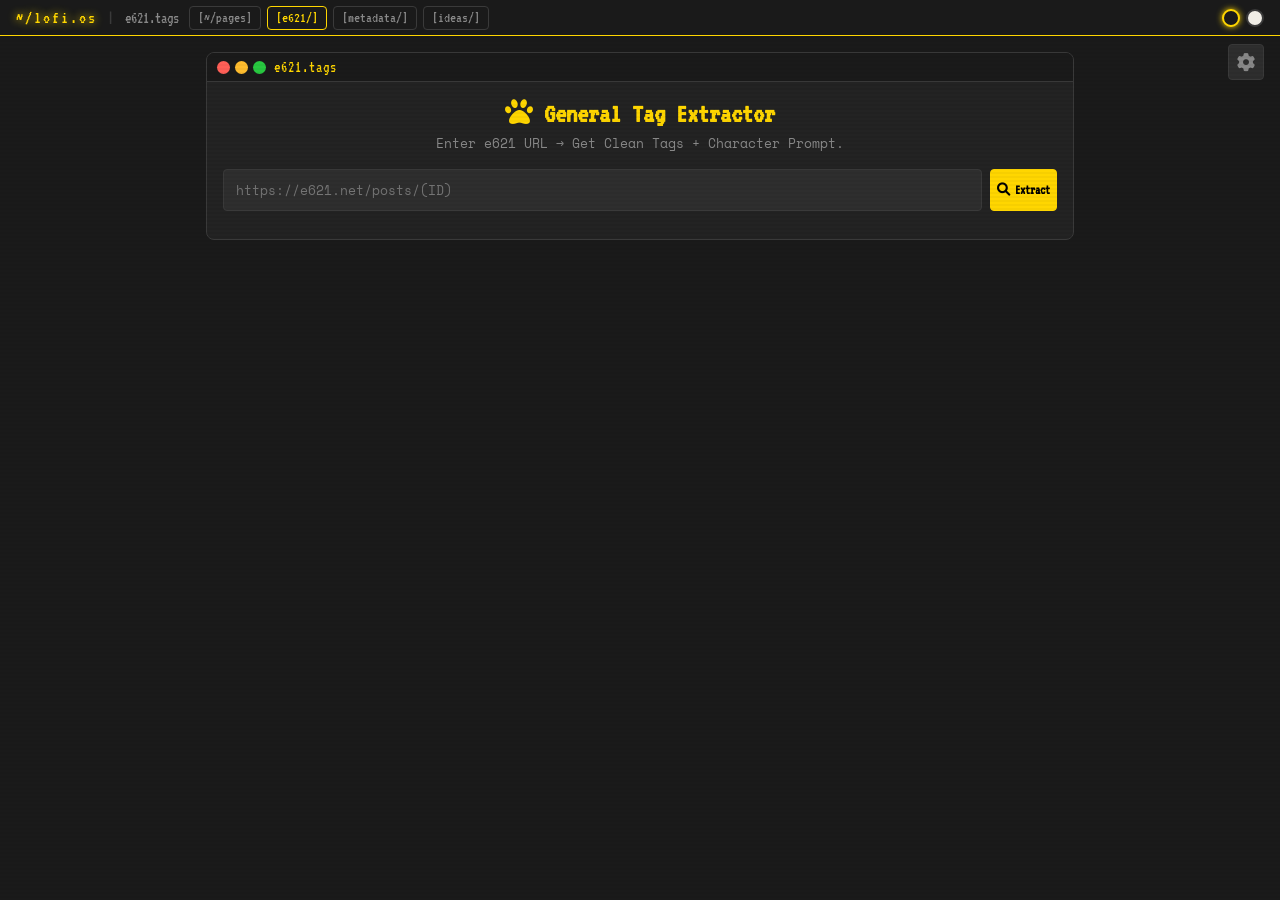
==== pages/e621-main/index.html @ ba181f00 "Add files via upload" ====
<!DOCTYPE html>
<html lang="en">
<head>
    <meta charset="UTF-8">
    <meta name="viewport" content="width=device-width, initial-scale=1.0">
    <title>e621 Tag Extractor — lofi.os</title>
    <meta property="og:title" content="e621 Tag Extractor — lofi.os">
    <meta property="og:description" content="Enter an e621 post URL and get clean tags + character prompt for Stable Diffusion.">
    <meta property="og:image" content="https://vadigr123.github.io/pages/Metadata/assets/good.png">
    <meta property="og:url" content="https://vadigr123.github.io/pages/e621/">
    <meta property="og:type" content="website">
    <meta name="theme-color" content="#FFD600">
    <link href="https://cdnjs.cloudflare.com/ajax/libs/font-awesome/6.0.0/css/all.min.css" rel="stylesheet">
    <link rel="preconnect" href="https://fonts.googleapis.com">
    <link href="https://fonts.googleapis.com/css2?family=VT323&family=Space+Mono:wght@400;700&family=Syne:wght@700;800&display=swap" rel="stylesheet">
    <link rel="stylesheet" href="../../css/os-shared.css">
    <link rel="stylesheet" href="../../css/e621-page.css">
</head>
<body class="lofi-os-page">
<div class="os-taskbar">
  <a class="os-taskbar-logo" href="https://vadigr123.github.io/">~/lofi.os</a>
  <span class="os-taskbar-sep">|</span>
  <span class="os-taskbar-title">e621.tags</span>
  <nav class="os-taskbar-nav" aria-label="Site pages">
    <a class="os-nav-link" href="https://vadigr123.github.io/">[~/pages]</a>
    <a class="os-nav-link active" href="https://vadigr123.github.io/pages/e621/">[e621/]</a>
    <a class="os-nav-link" href="https://vadigr123.github.io/pages/Metadata/">[metadata/]</a>
    <a class="os-nav-link" href="https://vadigr123.github.io/pages/ideas-board/">[ideas/]</a>
  </nav>
  <span class="os-taskbar-spacer"></span>
  <div class="os-theme-btns">
    <div class="os-theme-btn dark active" title="dark" onclick="OsTheme.set('dark',this)"></div>
    <div class="os-theme-btn white" title="light" onclick="OsTheme.set('white',this)"></div>
  </div>
</div>
<script defer src="../../js/os-theme.js"></script>
<div class="e621-page">
<button type="button" onclick="openSettings()" class="e621-settings-btn os-btn" title="Filter Settings"><i class="fas fa-cog"></i></button>
<div class="window" id="extractor-win">
  <div class="win-titlebar">
    <div class="win-controls">
      <span class="win-btn close"></span>
      <span class="win-btn minimize"></span>
      <span class="win-btn expand"></span>
    </div>
    <span class="win-title">e621.tags</span>
  </div>
  <div class="win-body">
    <div class="e621-intro">
      <h1><i class="fas fa-paw"></i> General Tag Extractor</h1>
      <p>Enter e621 URL → Get Clean Tags + Character Prompt.</p>
    </div>
    <div class="e621-input-row">
      <div class="e621-input-wrap">
        <input type="text" id="urlInput" placeholder="https://e621.net/posts/(ID)">
      </div>
      <button type="button" onclick="fetchTags()" class="os-btn os-btn-primary"><i class="fas fa-search"></i> Extract</button>
    </div>
    <div id="errorMessage" class="e621-error"><i class="fas fa-exclamation-circle"></i> <span id="errorText">An error occurred.</span></div>
    <div id="loadingSpinner" class="e621-loading"><i class="fas fa-circle-notch fa-spin"></i></div>
  </div>
</div>

<div id="resultsArea" class="e621-results">
<div class="window" id="results-win">
  <div class="win-titlebar">
    <div class="win-controls">
      <span class="win-btn close"></span>
      <span class="win-btn minimize"></span>
      <span class="win-btn expand"></span>
    </div>
    <span class="win-title">results.tags</span>
  </div>
  <div class="win-body">
    <div class="e621-results-grid">
      <div>
        <div class="e621-preview-box">
          <img id="postImage" src="" alt="Post Preview" class="hidden">
          <div id="imagePlaceholder" class="e621-preview-placeholder">Image Preview</div>
        </div>
        <div class="e621-post-id">Post ID: <span id="postIdDisplay">---</span></div>
        <div id="characterInfoCard" class="e621-char-card">
          <h3>Selected Character</h3>
          <div id="charImagePreview" class="e621-char-preview"></div>
          <p id="charNameDisplay" class="e621-char-name">---</p>
          <button type="button" id="charRefButton" onclick="openCharacterReference()" class="os-btn os-btn-primary hidden"><i class="fas fa-book"></i> Reference</button>
        </div>
      </div>
      <div>
        <div class="e621-tag-count">Total clean tags: <strong id="tagCount">0</strong></div>
        <div class="e621-preset-box">
          <div class="e621-preset-head">
            <label>Character Preset (<span id="modeIndicator" class="mode">Solo</span>)</label>
            <button type="button" onclick="openCharManager()" class="e621-manage-link"><i class="fas fa-users-cog"></i> Manage</button>
          </div>
          <select id="characterSelect" onchange="updateCharacterDisplay()"></select>
          <p id="duoMessage" class="e621-duo-msg"><i class="fas fa-info-circle"></i> Duo mode active.</p>
        </div>
        <div class="e621-actions">
          <button type="button" onclick="copyAllTags()" class="os-btn os-btn-primary"><i class="fas fa-copy"></i> Copy Full Prompt</button>
          <button type="button" onclick="deleteSelectedTags()" id="deleteSelectedBtn" class="os-btn os-btn-danger hidden"><i class="fas fa-trash"></i> Delete Selected</button>
          <button type="button" onclick="clearResults()" class="os-btn"><i class="fas fa-trash"></i></button>
        </div>
        <div id="tagsContainer" class="e621-tags-box"></div>
        <p class="e621-tags-hint">Click a tag to copy.</p>
      </div>
    </div>
  </div>
</div>
<p class="e621-footer-note">Powered by the public e621 API.</p>
</div>

</div>

<div id="settingsModal" class="e621-modal-backdrop">
  <div class="e621-modal">
    <div class="e621-modal-head"><h2><i class="fas fa-cog"></i> Filter Settings</h2><button type="button" class="e621-modal-close" onclick="closeSettings()">&times;</button></div>
    <div class="e621-modal-body">
      <label>Tag Categories</label>
      <div class="e621-check-row"><input type="checkbox" id="catGeneral" checked> General</div>
      <div class="e621-check-row"><input type="checkbox" id="catArtists" checked> Artists</div>
      <div class="e621-check-row"><input type="checkbox" id="catSpecies" checked> Species</div>
      <div class="e621-check-row"><input type="checkbox" id="catMeta" checked> Meta</div>
      <label>Blacklist (comma-separated)</label>
      <textarea id="blacklistInput" rows="6"></textarea>
      <button type="button" onclick="resetDefaultBlacklist()" class="e621-manage-link">Reset blacklist</button>
      <label>.mikus import/export</label>
      <div style="display:flex;gap:8px;flex-wrap:wrap;align-items:center">
        <div id="mikusDropzone" class="e621-dropzone"><div id="mikusDropText">Drop .mikus</div><div id="mikusFileName"></div></div>
        <input type="file" id="importMikusFile" accept=".mikus,.zip" class="hidden" />
        <button type="button" onclick="handleImportMikus()" class="os-btn">Import</button>
        <button type="button" onclick="exportMikus()" class="os-btn os-btn-primary">Export</button>
      </div>
    </div>
    <div class="e621-modal-foot">
      <button type="button" onclick="closeSettings()" class="os-btn">Cancel</button>
      <button type="button" onclick="saveSettings()" class="os-btn os-btn-primary">Save</button>
    </div>
  </div>
</div>

<div id="charModal" class="e621-modal-backdrop">
  <div class="e621-modal wide">
    <div class="e621-modal-head"><h2><i class="fas fa-users"></i> Characters</h2><button type="button" class="e621-modal-close" onclick="closeCharManager()">&times;</button></div>
    <div class="e621-modal-body">
      <div id="charFormContainer" class="e621-char-form">
        <h3 id="formTitle">Add Character</h3>
        <div class="e621-form-grid"><div class="grow e621-form-field"><label>Name</label><input type="text" id="newCharName"></div>
        <div class="narrow e621-form-field"><label>Type</label><select id="newCharType"><option value="solo">Solo</option><option value="duo">Duo</option></select></div></div>
        <div class="e621-form-field"><label>Reference URL</label><input type="url" id="newCharUrl"></div>
        <div class="e621-form-field"><label>Image URL</label><input type="text" id="newCharImgUrl"></div>
        <div id="newCharDropzone" class="e621-dropzone"><div id="newCharDropText">Drop image</div><div id="newCharFileName"></div></div>
        <input type="file" id="newCharFile" accept="image/*" class="hidden" />
        <div id="formImgPreview" class="e621-img-preview"><img src="" alt="Preview"></div>
        <div class="e621-form-field"><label>Prompt</label><textarea id="newCharTags"></textarea></div>
        <div class="e621-form-actions"><button type="button" id="saveCharBtn" onclick="saveCharacter()" class="os-btn os-btn-primary grow">Save</button>
        <button type="button" id="cancelEditBtn" onclick="cancelEdit()" class="os-btn hidden">Cancel</button></div>
      </div>
      <h3>Saved</h3><div id="customCharList"></div>
      <button type="button" onclick="resetCharactersToDefault()" class="e621-manage-link">Reset all</button>
    </div>
    <div class="e621-modal-foot"><button type="button" onclick="closeCharManager()" class="os-btn">Close</button></div>
  </div>
</div>

<div id="toast" class="e621-toast"><span id="toastMsg">Copied!</span></div>
<div id="imageZoomModal" class="image-zoom-modal" onclick="closeImageZoom(event)">
  <button type="button" class="image-zoom-close" onclick="closeImageZoom()">&times;</button>
  <img id="zoomImage" src="" alt="Zoomed">
</div>

<script defer src="../../js/e621-app.js"></script>
</body>
</html>
---- css/os-shared.css ----
/* Shared lofi.os design system for sub-pages */
:root {
  --accent: #ffd600;
  --accent-ink: var(--accent);
  --accent-dim: #b39700;
  --bg: #1a1a1a;
  --bg2: #232323;
  --bg3: #2e2e2e;
  --border: #3a3a3a;
  --text: #e8e8e8;
  --text-muted: #888;
  --titlebar: #1a1a1a;
  --win-bg: #232323;
  --scanline-opacity: 0.03;
}

[data-theme="white"] {
  --bg: #dcd8ca;
  --bg2: #ece8dc;
  --bg3: #d5cebc;
  --border: #7f765f;
  --text: #13100b;
  --text-muted: #453d2f;
  --titlebar: #d0c8b6;
  --win-bg: #ebe4d5;
  --scanline-opacity: 0.025;
  --accent: #ffd600;
  --accent-ink: #000000;
}

[data-theme="white"] .os-taskbar-logo,
[data-theme="white"] .os-nav-link.active,
[data-theme="white"] .os-nav-link:hover,
[data-theme="white"] .lofi-os-page .win-title,
[data-theme="white"] .lofi-os-page .os-win-title,
[data-theme="white"] .mm-tag,
[data-theme="white"] .mm-drop-zone h2,
[data-theme="white"] .mm-result-header h2,
[data-theme="white"] .meta-section-title,
[data-theme="white"] .status-badge.found,
[data-theme="white"] .modal-header h3,
[data-theme="white"] .scroll-top {
  color: #000000;
}

[data-theme="white"] .os-taskbar-logo {
  text-shadow: none;
}

* {
  box-sizing: border-box;
}

html {
  scrollbar-width: thin;
  scrollbar-color: var(--accent) var(--bg3);
}

body.lofi-os-page {
  margin: 0;
  font-family: "Space Mono", monospace;
  background: var(--bg);
  color: var(--text);
  min-height: 100vh;
  padding-top: 36px;
  transition: background 0.3s, color 0.3s;
  cursor: url("data:image/svg+xml,%3Csvg xmlns='http://www.w3.org/2000/svg' width='20' height='20'%3E%3Ccircle cx='10' cy='10' r='4' fill='%23FFD600'/%3E%3Ccircle cx='10' cy='10' r='2' fill='%231a1a1a'/%3E%3C/svg%3E")
      10 10,
    auto;
}

body.lofi-os-page::before {
  content: "";
  position: fixed;
  inset: 0;
  background: repeating-linear-gradient(
    0deg,
    transparent,
    transparent 2px,
    rgba(0, 0, 0, var(--scanline-opacity)) 2px,
    rgba(0, 0, 0, var(--scanline-opacity)) 4px
  );
  pointer-events: none;
  z-index: 9999;
}

.lofi-os-page ::-webkit-scrollbar {
  width: 8px;
  height: 8px;
}

.lofi-os-page ::-webkit-scrollbar-track {
  background: var(--bg3);
}

.lofi-os-page ::-webkit-scrollbar-thumb {
  background: var(--accent);
  border-radius: 4px;
}

/* Taskbar */
.os-taskbar {
  position: fixed;
  top: 0;
  left: 0;
  right: 0;
  height: 36px;
  background: var(--bg);
  border-bottom: 1px solid var(--accent);
  display: flex;
  align-items: center;
  padding: 0 1rem;
  gap: 0.65rem;
  z-index: 10000;
  font-family: "VT323", monospace;
  font-size: 18px;
}

.os-taskbar-logo {
  color: var(--accent-ink);
  text-decoration: none;
  letter-spacing: 2px;
  text-shadow: 0 0 8px var(--accent);
  flex-shrink: 0;
}

.os-taskbar-logo:hover {
  opacity: 0.9;
}

.os-taskbar-sep {
  color: var(--border);
  flex-shrink: 0;
}

.os-taskbar-title {
  color: var(--text-muted);
  font-size: 16px;
  flex-shrink: 0;
}

.os-taskbar-nav {
  display: flex;
  align-items: center;
  gap: 6px;
  flex-wrap: wrap;
}

.os-nav-link {
  font-family: "VT323", monospace;
  font-size: 15px;
  padding: 2px 8px;
  border: 1px solid var(--border);
  border-radius: 4px;
  color: var(--text-muted);
  text-decoration: none;
  transition: border-color 0.2s, color 0.2s;
  line-height: 1.2;
}

.os-nav-link:hover {
  border-color: var(--accent);
  color: var(--accent-ink);
}

.os-nav-link.active {
  color: var(--accent-ink);
  border-color: var(--accent);
}

.os-taskbar-lang {
  font-family: "VT323", monospace;
  font-size: 14px;
  background: var(--bg3);
  border: 1px solid var(--border);
  color: var(--text);
  border-radius: 4px;
  padding: 2px 6px;
  margin-left: auto;
  cursor: pointer;
}

.os-taskbar-lang:hover,
.os-taskbar-lang:focus {
  border-color: var(--accent);
  outline: none;
}

.os-taskbar-spacer {
  flex: 1;
  min-width: 8px;
}

.os-theme-btns {
  display: flex;
  gap: 6px;
  align-items: center;
  flex-shrink: 0;
}

.os-theme-btn {
  width: 18px;
  height: 18px;
  border-radius: 50%;
  border: 2px solid var(--border);
  cursor: pointer;
  transition: border-color 0.2s, transform 0.1s;
}

.os-theme-btn:hover {
  transform: scale(1.15);
  border-color: var(--accent);
}

.os-theme-btn.dark {
  background: #1a1a1a;
}

.os-theme-btn.white {
  background: #f0ede6;
}

.os-theme-btn.active {
  border-color: var(--accent) !important;
  box-shadow: 0 0 6px var(--accent);
}

/* Page shell */
.os-page {
  position: relative;
  z-index: 1;
  max-width: 1100px;
  margin: 0 auto;
  padding: 1rem;
}

.os-page-stack {
  display: flex;
  flex-direction: column;
  gap: 1rem;
}

/* Window chrome */
.lofi-os-page .window,
.lofi-os-page .os-window {
  background: var(--win-bg);
  border: 1px solid var(--border);
  border-radius: 8px;
  overflow: hidden;
  transition: border-color 0.2s, background 0.3s;
}

.lofi-os-page .window:hover,
.lofi-os-page .os-window:hover {
  border-color: var(--accent);
}

.lofi-os-page .win-titlebar,
.lofi-os-page .os-win-titlebar {
  background: var(--titlebar);
  border-bottom: 1px solid var(--border);
  padding: 6px 10px;
  display: flex;
  align-items: center;
  gap: 8px;
  font-family: "VT323", monospace;
  font-size: 16px;
  color: var(--text-muted);
  user-select: none;
}

.lofi-os-page .win-title,
.lofi-os-page .os-win-title {
  flex: 1;
  color: var(--accent-ink);
  letter-spacing: 1px;
}

.lofi-os-page .win-controls,
.lofi-os-page .os-win-controls {
  display: flex;
  gap: 5px;
}

.lofi-os-page .win-btn,
.lofi-os-page .os-win-btn {
  width: 13px;
  height: 13px;
  border-radius: 50%;
  border: none;
  cursor: pointer;
  transition: opacity 0.2s, transform 0.1s;
}

.lofi-os-page .win-btn:hover,
.lofi-os-page .os-win-btn:hover {
  opacity: 0.85;
  transform: scale(1.12);
}

.lofi-os-page .win-btn.close,
.lofi-os-page .os-win-btn.close {
  background: #ff5f57;
}

.lofi-os-page .win-btn.minimize,
.lofi-os-page .os-win-btn.minimize {
  background: #febc2e;
}

.lofi-os-page .win-btn.expand,
.lofi-os-page .os-win-btn.expand {
  background: #28c840;
}

.lofi-os-page .win-body,
.lofi-os-page .os-win-body {
  padding: 1rem;
  color: var(--text);
}

/* Buttons */
.lofi-os-page button,
.lofi-os-page .os-btn {
  font-family: "VT323", monospace;
  border: 1px solid var(--border);
  border-radius: 4px;
  background: var(--bg3);
  color: var(--text-muted);
  cursor: pointer;
  transition: border-color 0.2s, color 0.2s, background 0.2s;
}

.lofi-os-page button:hover,
.lofi-os-page .os-btn:hover {
  border-color: var(--accent);
  color: var(--accent-ink);
}

.lofi-os-page .os-btn-primary,
.lofi-os-page button.os-btn-primary {
  background: var(--accent);
  color: #000;
  font-weight: 700;
  border-color: var(--accent);
}

.lofi-os-page .os-btn-primary:hover,
.lofi-os-page button.os-btn-primary:hover {
  background: #fff;
  color: #000;
  border-color: #fff;
}

.lofi-os-page .os-btn-danger {
  border-color: var(--border);
  color: var(--text-muted);
}

.lofi-os-page .os-btn-danger:hover {
  border-color: #e05c5c;
  color: #e05c5c;
}

/* Inputs */
.lofi-os-page input[type="text"],
.lofi-os-page input[type="url"],
.lofi-os-page input[type="number"],
.lofi-os-page input[type="file"],
.lofi-os-page select,
.lofi-os-page textarea {
  background: var(--bg3);
  border: 1px solid var(--border);
  border-radius: 4px;
  color: var(--text);
  font-family: "Space Mono", monospace;
  font-size: 13px;
}

.lofi-os-page input:focus,
.lofi-os-page select:focus,
.lofi-os-page textarea:focus {
  border-color: var(--accent);
  outline: none;
}

.lofi-os-page label {
  color: var(--text-muted);
  font-size: 12px;
}

/* ideas-board variable bridge */
body.lofi-os-page {
  --panel: var(--win-bg);
  --p2: var(--bg3);
  --ac: var(--bg2);
  --red: var(--accent);
  --tx: var(--text);
  --txd: var(--text-muted);
  --txb: var(--text);
  --br: var(--border);
  --brb: var(--border);
}

body.lofi-os-page #hud {
  top: 36px;
  background: var(--bg);
  border-bottom: 1px solid var(--accent);
}

body.lofi-os-page .hlogo {
  color: var(--accent-ink);
}

body.lofi-os-page .cat-node,
body.lofi-os-page #modal,
body.lofi-os-page #sub-modal {
  background: var(--win-bg);
  border-color: var(--border);
  color: var(--text);
}

body.lofi-os-page #bg {
  background-image: repeating-linear-gradient(
    0deg,
    transparent,
    transparent 2px,
    rgba(0, 0, 0, var(--scanline-opacity)) 2px,
    rgba(0, 0, 0, var(--scanline-opacity)) 4px
  );
  background-size: auto;
}

body.lofi-os-page #controls,
body.lofi-os-page #submit-btn {
  font-family: "VT323", monospace;
}

body.lofi-os-page .cbtn {
  font-family: "VT323", monospace;
  color: var(--text-muted);
}

body.lofi-os-page .cbtn:hover {
  border-color: var(--accent);
  color: var(--accent-ink);
  background: var(--bg3);
}

body.lofi-os-page #submit-btn {
  background: var(--accent);
  color: #000;
  box-shadow: 0 0 12px rgba(255, 214, 0, 0.25);
}

body.lofi-os-page #submit-btn:hover {
  background: #fff;
}
---- css/e621-page.css ----
/* e621 tag extractor — lofi.os */
:root {
  --accent-ink: var(--accent);
}

[data-theme="white"] {
  --accent-ink: #000000;
}

.e621-page {
  position: relative;
  z-index: 1;
  max-width: 900px;
  margin: 0 auto;
  padding: 1rem 1rem 2rem;
}

.e621-settings-btn {
  position: fixed;
  top: 44px;
  right: 1rem;
  z-index: 50;
  width: 36px;
  height: 36px;
  padding: 0;
  font-size: 18px;
  display: flex;
  align-items: center;
  justify-content: center;
}

.e621-intro {
  text-align: center;
  margin-bottom: 1rem;
}

.e621-intro h1 {
  font-family: "VT323", monospace;
  font-size: 1.75rem;
  color: var(--accent-ink);
  margin: 0 0 0.35rem;
}

.e621-intro p {
  margin: 0;
  font-size: 0.8rem;
  color: var(--text-muted);
}

.e621-input-row {
  display: flex;
  flex-direction: column;
  gap: 0.5rem;
  margin-bottom: 0.75rem;
}

@media (min-width: 640px) {
  .e621-input-row {
    flex-direction: row;
    align-items: stretch;
  }
}

.e621-input-wrap {
  flex: 1;
  position: relative;
}

.e621-input-wrap input {
  width: 100%;
  padding: 0.65rem 0.75rem;
}

.e621-error {
  margin-bottom: 0.75rem;
  padding: 0.65rem 0.75rem;
  border: 1px solid #e05c5c;
  border-radius: 4px;
  background: var(--bg3);
  color: #e05c5c;
  font-size: 12px;
  display: none;
  align-items: center;
  gap: 0.5rem;
}

.e621-error.visible {
  display: flex;
}

.e621-loading {
  display: none;
  justify-content: center;
  padding: 2rem;
  color: var(--accent-ink);
  font-size: 1.5rem;
}

.e621-loading.visible {
  display: flex;
}

.e621-results {
  display: none;
  flex-direction: column;
  gap: 1rem;
}

.e621-results.visible {
  display: flex;
}

.e621-results-grid {
  display: grid;
  grid-template-columns: 1fr;
  gap: 1rem;
}

@media (min-width: 768px) {
  .e621-results-grid {
    grid-template-columns: minmax(200px, 1fr) 2fr;
  }
}

.e621-preview-box {
  min-height: 160px;
  display: flex;
  align-items: center;
  justify-content: center;
  background: var(--bg3);
  border: 1px solid var(--border);
  border-radius: 4px;
  overflow: hidden;
  margin-bottom: 0.5rem;
}

.e621-preview-box img {
  max-height: 320px;
  width: auto;
  max-width: 100%;
  object-fit: contain;
  cursor: zoom-in;
}

.e621-preview-placeholder {
  color: var(--text-muted);
  font-size: 12px;
}

.e621-post-id {
  font-size: 11px;
  text-align: center;
  color: var(--text-muted);
  margin-bottom: 0.75rem;
}

.e621-post-id span {
  color: var(--accent-ink);
  font-family: "VT323", monospace;
}

.e621-char-card.visible {
  display: block;
}

.e621-char-card {
  display: none;
  background: var(--bg3);
  border: 1px solid var(--border);
  border-radius: 4px;
  padding: 0.75rem;
}

.e621-char-card.visible {
  display: block;
}

.e621-char-card h3 {
  font-family: "VT323", monospace;
  font-size: 13px;
  color: var(--accent-ink);
  text-align: center;
  margin: 0 0 0.5rem;
  text-transform: uppercase;
}

.e621-char-preview {
  width: 100%;
  height: 100px;
  margin-bottom: 0.5rem;
  background: var(--bg2);
  border-radius: 4px;
  display: flex;
  align-items: center;
  justify-content: center;
  overflow: hidden;
}

.e621-char-name {
  font-size: 13px;
  text-align: center;
  margin-bottom: 0.5rem;
  color: var(--text);
}

.e621-tag-count {
  font-size: 12px;
  color: var(--text-muted);
  margin-bottom: 0.5rem;
}

.e621-tag-count strong {
  color: var(--text);
}

.e621-preset-box {
  background: var(--bg3);
  border: 1px solid var(--border);
  border-radius: 4px;
  padding: 0.65rem;
  margin-bottom: 0.65rem;
}

.e621-preset-head {
  display: flex;
  justify-content: space-between;
  align-items: center;
  margin-bottom: 0.35rem;
  gap: 0.5rem;
  flex-wrap: wrap;
}

.e621-preset-head label {
  font-family: "VT323", monospace;
  font-size: 13px;
  text-transform: uppercase;
}

.e621-preset-head .mode {
  color: var(--accent-ink);
}

.e621-manage-link {
  font-family: "VT323", monospace;
  font-size: 13px;
  background: none;
  border: none;
  color: var(--text-muted);
  padding: 0;
  text-decoration: underline;
}

.e621-manage-link:hover {
  color: var(--accent-ink);
}

.e621-preset-box select {
  width: 100%;
  padding: 0.4rem;
}

.e621-duo-msg {
  display: none;
  font-size: 11px;
  color: var(--accent-ink);
  margin-top: 0.35rem;
}

.e621-duo-msg.visible {
  display: block;
}

.e621-actions {
  display: flex;
  flex-wrap: wrap;
  gap: 0.5rem;
  margin-bottom: 0.65rem;
}

.e621-actions .os-btn-primary {
  flex: 1;
  min-width: 140px;
  padding: 0.5rem 0.75rem;
  font-size: 16px;
}

.e621-tags-box {
  display: flex;
  flex-wrap: wrap;
  gap: 0.35rem;
  align-content: flex-start;
  min-height: 80px;
  max-height: 280px;
  overflow-y: auto;
  padding: 0.65rem;
  background: var(--bg3);
  border: 1px solid var(--border);
  border-radius: 4px;
}

.e621-tags-hint {
  font-size: 10px;
  color: var(--text-muted);
  text-align: center;
  margin-top: 0.35rem;
}

.tag-pill {
  position: relative;
  display: inline-flex;
  align-items: center;
  gap: 0.35rem;
  padding: 0.25rem 1.4rem 0.25rem 0.35rem;
  border: 1px solid var(--border);
  border-radius: 4px;
  background: var(--bg2);
  color: var(--text);
  font-family: "VT323", monospace;
  font-size: 15px;
  cursor: pointer;
  transition: border-color 0.2s, background 0.2s;
  z-index: 1;
}

.tag-pill:hover {
  border-color: var(--accent);
  color: var(--accent-ink);
}

.tag-pill.copied {
  border-color: var(--accent);
  background: rgba(255, 214, 0, 0.15);
  color: var(--accent-ink);
}

.tag-checkbox {
  appearance: none;
  width: 14px;
  height: 14px;
  border: 1px solid var(--border);
  border-radius: 2px;
  background: var(--bg3);
  cursor: pointer;
  flex-shrink: 0;
}

.tag-checkbox:checked {
  background: var(--accent);
  border-color: var(--accent);
}

.e621-footer-note {
  margin-top: 1rem;
  text-align: center;
  font-size: 11px;
  color: var(--text-muted);
}

/* Modals */
.e621-modal-backdrop {
  display: none;
  position: fixed;
  inset: 0;
  z-index: 200;
  background: rgba(0, 0, 0, 0.8);
  align-items: center;
  justify-content: center;
  padding: 1rem;
}

.e621-modal-backdrop.visible {
  display: flex;
}

.e621-modal-backdrop:not(.visible) {
  display: none;
}

.e621-modal {
  background: var(--win-bg);
  border: 1px solid var(--border);
  border-radius: 8px;
  width: 100%;
  max-width: 32rem;
  max-height: 90vh;
  display: flex;
  flex-direction: column;
  overflow: hidden;
}

.e621-modal.wide {
  max-width: 36rem;
}

.e621-modal-head {
  display: flex;
  justify-content: space-between;
  align-items: center;
  padding: 0.65rem 1rem;
  background: var(--titlebar);
  border-bottom: 1px solid var(--border);
}

.e621-modal-head h2 {
  font-family: "VT323", monospace;
  font-size: 1.2rem;
  color: var(--accent-ink);
  margin: 0;
}

.e621-modal-close {
  background: none;
  border: none;
  color: var(--text-muted);
  font-size: 1.25rem;
  cursor: pointer;
  padding: 0 0.25rem;
}

.e621-modal-close:hover {
  color: var(--accent-ink);
}

.e621-modal-body {
  padding: 1rem;
  overflow-y: auto;
  flex: 1;
}

.e621-modal-foot {
  display: flex;
  justify-content: flex-end;
  gap: 0.5rem;
  padding: 0.65rem 1rem;
  border-top: 1px solid var(--border);
  background: var(--titlebar);
}

.e621-check-row {
  display: flex;
  align-items: center;
  gap: 0.5rem;
  padding: 0.35rem 0;
  cursor: pointer;
}

.e621-check-row:hover {
  background: var(--bg3);
}

.e621-dropzone {
  flex: 1;
  padding: 0.75rem;
  border: 2px dashed var(--border);
  border-radius: 4px;
  background: var(--bg3);
  text-align: center;
  font-size: 12px;
  color: var(--text-muted);
  cursor: pointer;
}

.e621-dropzone.drag {
  border-color: var(--accent);
}

.char-thumb {
  width: 40px;
  height: 40px;
  object-fit: cover;
  border-radius: 4px;
  border: 1px solid var(--border);
  background: var(--bg2);
}

.e621-char-list-item {
  display: flex;
  justify-content: space-between;
  align-items: center;
  gap: 0.5rem;
  padding: 0.5rem;
  background: var(--bg3);
  border: 1px solid var(--border);
  border-radius: 4px;
  margin-bottom: 0.35rem;
}

.e621-char-form {
  background: var(--bg3);
  border: 1px solid var(--border);
  border-radius: 4px;
  padding: 0.75rem;
  margin-bottom: 1rem;
}

.e621-char-form h3 {
  font-family: "VT323", monospace;
  color: var(--accent-ink);
  font-size: 14px;
  margin: 0 0 0.5rem;
}

.e621-form-grid {
  display: flex;
  gap: 0.5rem;
  margin-bottom: 0.5rem;
}

.e621-form-grid .grow {
  flex: 1;
}

.e621-form-grid .narrow {
  width: 33%;
}

.e621-form-field {
  margin-bottom: 0.5rem;
}

.e621-form-field label {
  display: block;
  font-size: 11px;
  margin-bottom: 0.2rem;
}

.e621-form-field input,
.e621-form-field select,
.e621-form-field textarea {
  width: 100%;
  padding: 0.35rem 0.5rem;
}

.e621-form-field textarea {
  min-height: 4rem;
  resize: vertical;
}

.e621-form-actions {
  display: flex;
  gap: 0.5rem;
}

.e621-form-actions .grow {
  flex: 1;
}

.e621-img-preview {
  display: none;
  margin-top: 0.5rem;
  text-align: center;
}

.e621-img-preview.visible {
  display: block;
}

.e621-img-preview img {
  max-height: 80px;
  border: 1px solid var(--border);
  border-radius: 4px;
}

.e621-toast {
  position: fixed;
  bottom: 1.25rem;
  right: 1.25rem;
  z-index: 300;
  padding: 0.65rem 1rem;
  border-radius: 4px;
  border: 1px solid var(--border);
  background: var(--bg3);
  color: var(--text);
  font-size: 13px;
  transform: translateY(120%);
  opacity: 0;
  transition: transform 0.3s, opacity 0.3s;
  display: flex;
  align-items: center;
  gap: 0.5rem;
}

.e621-toast.visible {
  transform: translateY(0);
  opacity: 1;
}

.e621-toast.error {
  border-color: #e05c5c;
  color: #e05c5c;
}

.e621-toast.ok {
  border-color: var(--accent);
  color: var(--accent-ink);
}

.image-zoom-modal {
  display: none;
  position: fixed;
  inset: 0;
  background: rgba(0, 0, 0, 0.95);
  z-index: 400;
  align-items: center;
  justify-content: center;
  padding: 1rem;
}

.image-zoom-modal.active {
  display: flex;
}

.image-zoom-modal img {
  max-width: 95vw;
  max-height: 95vh;
  object-fit: contain;
  border-radius: 4px;
}

.image-zoom-close {
  position: absolute;
  top: 1rem;
  right: 1rem;
  background: var(--bg3);
  border: 1px solid var(--border);
  color: var(--text);
  font-size: 1.25rem;
  cursor: pointer;
  padding: 0.25rem 0.65rem;
  border-radius: 4px;
}

.image-zoom-close:hover {
  border-color: var(--accent);
  color: var(--accent-ink);
}

.hidden {
  display: none !important;
}

.e621-duo-msg.visible {
  display: block;
}
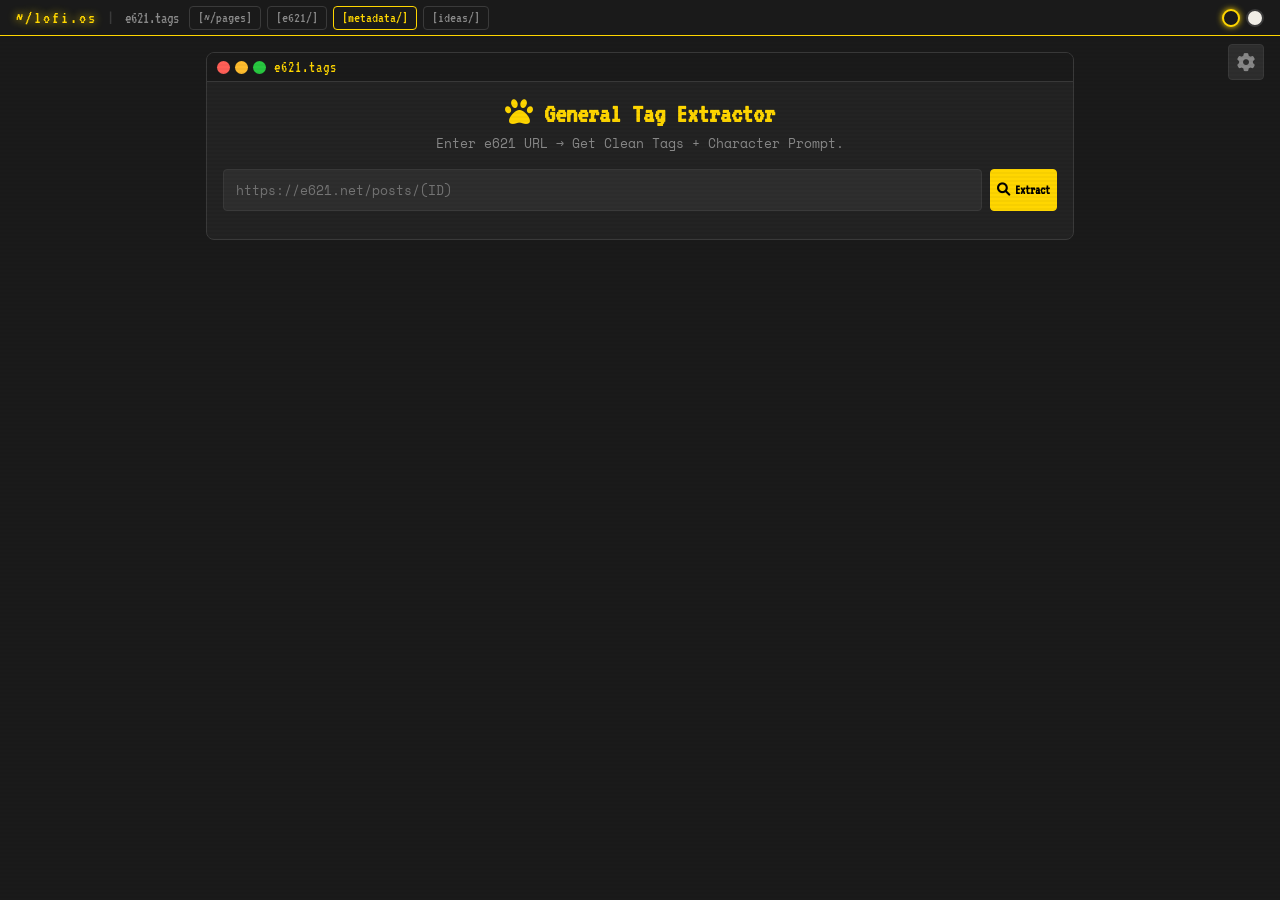
==== commit e9b41a4d: "Add files via upload" ====
--- a/pages/e621-main/index.html
+++ b/pages/e621-main/index.html
@@ -18,14 +18,14 @@
 </head>
 <body class="lofi-os-page">
 <div class="os-taskbar">
-  <a class="os-taskbar-logo" href="https://vadigr123.github.io/">~/lofi.os</a>
+  <a class="os-taskbar-logo" href="https://github.com/vadigr123">~/lofi.os</a>
   <span class="os-taskbar-sep">|</span>
   <span class="os-taskbar-title">e621.tags</span>
   <nav class="os-taskbar-nav" aria-label="Site pages">
-    <a class="os-nav-link" href="https://vadigr123.github.io/">[~/pages]</a>
-    <a class="os-nav-link active" href="https://vadigr123.github.io/pages/e621/">[e621/]</a>
-    <a class="os-nav-link" href="https://vadigr123.github.io/pages/Metadata/">[metadata/]</a>
-    <a class="os-nav-link" href="https://vadigr123.github.io/pages/ideas-board/">[ideas/]</a>
+    <a class="os-nav-link" href="/">[~/pages]</a>
+    <a class="os-nav-link" href="/pages/e621-main/index.html">[e621/]</a>
+    <a class="os-nav-link active" href="/pages/Metadata/index.html">[metadata/]</a>
+    <a class="os-nav-link" href="/pages/ideas-board-main/index.html">[ideas/]</a>
   </nav>
   <span class="os-taskbar-spacer"></span>
   <div class="os-theme-btns">
--- a/css/e621-page.css
+++ b/css/e621-page.css
@@ -1,644 +1,644 @@
-/* e621 tag extractor — lofi.os */
-:root {
-  --accent-ink: var(--accent);
-}
-
-[data-theme="white"] {
-  --accent-ink: #000000;
-}
-
-.e621-page {
-  position: relative;
-  z-index: 1;
-  max-width: 900px;
-  margin: 0 auto;
-  padding: 1rem 1rem 2rem;
-}
-
-.e621-settings-btn {
-  position: fixed;
-  top: 44px;
-  right: 1rem;
-  z-index: 50;
-  width: 36px;
-  height: 36px;
-  padding: 0;
-  font-size: 18px;
-  display: flex;
-  align-items: center;
-  justify-content: center;
-}
-
-.e621-intro {
-  text-align: center;
-  margin-bottom: 1rem;
-}
-
-.e621-intro h1 {
-  font-family: "VT323", monospace;
-  font-size: 1.75rem;
-  color: var(--accent-ink);
-  margin: 0 0 0.35rem;
-}
-
-.e621-intro p {
-  margin: 0;
-  font-size: 0.8rem;
-  color: var(--text-muted);
-}
-
-.e621-input-row {
-  display: flex;
-  flex-direction: column;
-  gap: 0.5rem;
-  margin-bottom: 0.75rem;
-}
-
-@media (min-width: 640px) {
-  .e621-input-row {
-    flex-direction: row;
-    align-items: stretch;
-  }
-}
-
-.e621-input-wrap {
-  flex: 1;
-  position: relative;
-}
-
-.e621-input-wrap input {
-  width: 100%;
-  padding: 0.65rem 0.75rem;
-}
-
-.e621-error {
-  margin-bottom: 0.75rem;
-  padding: 0.65rem 0.75rem;
-  border: 1px solid #e05c5c;
-  border-radius: 4px;
-  background: var(--bg3);
-  color: #e05c5c;
-  font-size: 12px;
-  display: none;
-  align-items: center;
-  gap: 0.5rem;
-}
-
-.e621-error.visible {
-  display: flex;
-}
-
-.e621-loading {
-  display: none;
-  justify-content: center;
-  padding: 2rem;
-  color: var(--accent-ink);
-  font-size: 1.5rem;
-}
-
-.e621-loading.visible {
-  display: flex;
-}
-
-.e621-results {
-  display: none;
-  flex-direction: column;
-  gap: 1rem;
-}
-
-.e621-results.visible {
-  display: flex;
-}
-
-.e621-results-grid {
-  display: grid;
-  grid-template-columns: 1fr;
-  gap: 1rem;
-}
-
-@media (min-width: 768px) {
-  .e621-results-grid {
-    grid-template-columns: minmax(200px, 1fr) 2fr;
-  }
-}
-
-.e621-preview-box {
-  min-height: 160px;
-  display: flex;
-  align-items: center;
-  justify-content: center;
-  background: var(--bg3);
-  border: 1px solid var(--border);
-  border-radius: 4px;
-  overflow: hidden;
-  margin-bottom: 0.5rem;
-}
-
-.e621-preview-box img {
-  max-height: 320px;
-  width: auto;
-  max-width: 100%;
-  object-fit: contain;
-  cursor: zoom-in;
-}
-
-.e621-preview-placeholder {
-  color: var(--text-muted);
-  font-size: 12px;
-}
-
-.e621-post-id {
-  font-size: 11px;
-  text-align: center;
-  color: var(--text-muted);
-  margin-bottom: 0.75rem;
-}
-
-.e621-post-id span {
-  color: var(--accent-ink);
-  font-family: "VT323", monospace;
-}
-
-.e621-char-card.visible {
-  display: block;
-}
-
-.e621-char-card {
-  display: none;
-  background: var(--bg3);
-  border: 1px solid var(--border);
-  border-radius: 4px;
-  padding: 0.75rem;
-}
-
-.e621-char-card.visible {
-  display: block;
-}
-
-.e621-char-card h3 {
-  font-family: "VT323", monospace;
-  font-size: 13px;
-  color: var(--accent-ink);
-  text-align: center;
-  margin: 0 0 0.5rem;
-  text-transform: uppercase;
-}
-
-.e621-char-preview {
-  width: 100%;
-  height: 100px;
-  margin-bottom: 0.5rem;
-  background: var(--bg2);
-  border-radius: 4px;
-  display: flex;
-  align-items: center;
-  justify-content: center;
-  overflow: hidden;
-}
-
-.e621-char-name {
-  font-size: 13px;
-  text-align: center;
-  margin-bottom: 0.5rem;
-  color: var(--text);
-}
-
-.e621-tag-count {
-  font-size: 12px;
-  color: var(--text-muted);
-  margin-bottom: 0.5rem;
-}
-
-.e621-tag-count strong {
-  color: var(--text);
-}
-
-.e621-preset-box {
-  background: var(--bg3);
-  border: 1px solid var(--border);
-  border-radius: 4px;
-  padding: 0.65rem;
-  margin-bottom: 0.65rem;
-}
-
-.e621-preset-head {
-  display: flex;
-  justify-content: space-between;
-  align-items: center;
-  margin-bottom: 0.35rem;
-  gap: 0.5rem;
-  flex-wrap: wrap;
-}
-
-.e621-preset-head label {
-  font-family: "VT323", monospace;
-  font-size: 13px;
-  text-transform: uppercase;
-}
-
-.e621-preset-head .mode {
-  color: var(--accent-ink);
-}
-
-.e621-manage-link {
-  font-family: "VT323", monospace;
-  font-size: 13px;
-  background: none;
-  border: none;
-  color: var(--text-muted);
-  padding: 0;
-  text-decoration: underline;
-}
-
-.e621-manage-link:hover {
-  color: var(--accent-ink);
-}
-
-.e621-preset-box select {
-  width: 100%;
-  padding: 0.4rem;
-}
-
-.e621-duo-msg {
-  display: none;
-  font-size: 11px;
-  color: var(--accent-ink);
-  margin-top: 0.35rem;
-}
-
-.e621-duo-msg.visible {
-  display: block;
-}
-
-.e621-actions {
-  display: flex;
-  flex-wrap: wrap;
-  gap: 0.5rem;
-  margin-bottom: 0.65rem;
-}
-
-.e621-actions .os-btn-primary {
-  flex: 1;
-  min-width: 140px;
-  padding: 0.5rem 0.75rem;
-  font-size: 16px;
-}
-
-.e621-tags-box {
-  display: flex;
-  flex-wrap: wrap;
-  gap: 0.35rem;
-  align-content: flex-start;
-  min-height: 80px;
-  max-height: 280px;
-  overflow-y: auto;
-  padding: 0.65rem;
-  background: var(--bg3);
-  border: 1px solid var(--border);
-  border-radius: 4px;
-}
-
-.e621-tags-hint {
-  font-size: 10px;
-  color: var(--text-muted);
-  text-align: center;
-  margin-top: 0.35rem;
-}
-
-.tag-pill {
-  position: relative;
-  display: inline-flex;
-  align-items: center;
-  gap: 0.35rem;
-  padding: 0.25rem 1.4rem 0.25rem 0.35rem;
-  border: 1px solid var(--border);
-  border-radius: 4px;
-  background: var(--bg2);
-  color: var(--text);
-  font-family: "VT323", monospace;
-  font-size: 15px;
-  cursor: pointer;
-  transition: border-color 0.2s, background 0.2s;
-  z-index: 1;
-}
-
-.tag-pill:hover {
-  border-color: var(--accent);
-  color: var(--accent-ink);
-}
-
-.tag-pill.copied {
-  border-color: var(--accent);
-  background: rgba(255, 214, 0, 0.15);
-  color: var(--accent-ink);
-}
-
-.tag-checkbox {
-  appearance: none;
-  width: 14px;
-  height: 14px;
-  border: 1px solid var(--border);
-  border-radius: 2px;
-  background: var(--bg3);
-  cursor: pointer;
-  flex-shrink: 0;
-}
-
-.tag-checkbox:checked {
-  background: var(--accent);
-  border-color: var(--accent);
-}
-
-.e621-footer-note {
-  margin-top: 1rem;
-  text-align: center;
-  font-size: 11px;
-  color: var(--text-muted);
-}
-
-/* Modals */
-.e621-modal-backdrop {
-  display: none;
-  position: fixed;
-  inset: 0;
-  z-index: 200;
-  background: rgba(0, 0, 0, 0.8);
-  align-items: center;
-  justify-content: center;
-  padding: 1rem;
-}
-
-.e621-modal-backdrop.visible {
-  display: flex;
-}
-
-.e621-modal-backdrop:not(.visible) {
-  display: none;
-}
-
-.e621-modal {
-  background: var(--win-bg);
-  border: 1px solid var(--border);
-  border-radius: 8px;
-  width: 100%;
-  max-width: 32rem;
-  max-height: 90vh;
-  display: flex;
-  flex-direction: column;
-  overflow: hidden;
-}
-
-.e621-modal.wide {
-  max-width: 36rem;
-}
-
-.e621-modal-head {
-  display: flex;
-  justify-content: space-between;
-  align-items: center;
-  padding: 0.65rem 1rem;
-  background: var(--titlebar);
-  border-bottom: 1px solid var(--border);
-}
-
-.e621-modal-head h2 {
-  font-family: "VT323", monospace;
-  font-size: 1.2rem;
-  color: var(--accent-ink);
-  margin: 0;
-}
-
-.e621-modal-close {
-  background: none;
-  border: none;
-  color: var(--text-muted);
-  font-size: 1.25rem;
-  cursor: pointer;
-  padding: 0 0.25rem;
-}
-
-.e621-modal-close:hover {
-  color: var(--accent-ink);
-}
-
-.e621-modal-body {
-  padding: 1rem;
-  overflow-y: auto;
-  flex: 1;
-}
-
-.e621-modal-foot {
-  display: flex;
-  justify-content: flex-end;
-  gap: 0.5rem;
-  padding: 0.65rem 1rem;
-  border-top: 1px solid var(--border);
-  background: var(--titlebar);
-}
-
-.e621-check-row {
-  display: flex;
-  align-items: center;
-  gap: 0.5rem;
-  padding: 0.35rem 0;
-  cursor: pointer;
-}
-
-.e621-check-row:hover {
-  background: var(--bg3);
-}
-
-.e621-dropzone {
-  flex: 1;
-  padding: 0.75rem;
-  border: 2px dashed var(--border);
-  border-radius: 4px;
-  background: var(--bg3);
-  text-align: center;
-  font-size: 12px;
-  color: var(--text-muted);
-  cursor: pointer;
-}
-
-.e621-dropzone.drag {
-  border-color: var(--accent);
-}
-
-.char-thumb {
-  width: 40px;
-  height: 40px;
-  object-fit: cover;
-  border-radius: 4px;
-  border: 1px solid var(--border);
-  background: var(--bg2);
-}
-
-.e621-char-list-item {
-  display: flex;
-  justify-content: space-between;
-  align-items: center;
-  gap: 0.5rem;
-  padding: 0.5rem;
-  background: var(--bg3);
-  border: 1px solid var(--border);
-  border-radius: 4px;
-  margin-bottom: 0.35rem;
-}
-
-.e621-char-form {
-  background: var(--bg3);
-  border: 1px solid var(--border);
-  border-radius: 4px;
-  padding: 0.75rem;
-  margin-bottom: 1rem;
-}
-
-.e621-char-form h3 {
-  font-family: "VT323", monospace;
-  color: var(--accent-ink);
-  font-size: 14px;
-  margin: 0 0 0.5rem;
-}
-
-.e621-form-grid {
-  display: flex;
-  gap: 0.5rem;
-  margin-bottom: 0.5rem;
-}
-
-.e621-form-grid .grow {
-  flex: 1;
-}
-
-.e621-form-grid .narrow {
-  width: 33%;
-}
-
-.e621-form-field {
-  margin-bottom: 0.5rem;
-}
-
-.e621-form-field label {
-  display: block;
-  font-size: 11px;
-  margin-bottom: 0.2rem;
-}
-
-.e621-form-field input,
-.e621-form-field select,
-.e621-form-field textarea {
-  width: 100%;
-  padding: 0.35rem 0.5rem;
-}
-
-.e621-form-field textarea {
-  min-height: 4rem;
-  resize: vertical;
-}
-
-.e621-form-actions {
-  display: flex;
-  gap: 0.5rem;
-}
-
-.e621-form-actions .grow {
-  flex: 1;
-}
-
-.e621-img-preview {
-  display: none;
-  margin-top: 0.5rem;
-  text-align: center;
-}
-
-.e621-img-preview.visible {
-  display: block;
-}
-
-.e621-img-preview img {
-  max-height: 80px;
-  border: 1px solid var(--border);
-  border-radius: 4px;
-}
-
-.e621-toast {
-  position: fixed;
-  bottom: 1.25rem;
-  right: 1.25rem;
-  z-index: 300;
-  padding: 0.65rem 1rem;
-  border-radius: 4px;
-  border: 1px solid var(--border);
-  background: var(--bg3);
-  color: var(--text);
-  font-size: 13px;
-  transform: translateY(120%);
-  opacity: 0;
-  transition: transform 0.3s, opacity 0.3s;
-  display: flex;
-  align-items: center;
-  gap: 0.5rem;
-}
-
-.e621-toast.visible {
-  transform: translateY(0);
-  opacity: 1;
-}
-
-.e621-toast.error {
-  border-color: #e05c5c;
-  color: #e05c5c;
-}
-
-.e621-toast.ok {
-  border-color: var(--accent);
-  color: var(--accent-ink);
-}
-
-.image-zoom-modal {
-  display: none;
-  position: fixed;
-  inset: 0;
-  background: rgba(0, 0, 0, 0.95);
-  z-index: 400;
-  align-items: center;
-  justify-content: center;
-  padding: 1rem;
-}
-
-.image-zoom-modal.active {
-  display: flex;
-}
-
-.image-zoom-modal img {
-  max-width: 95vw;
-  max-height: 95vh;
-  object-fit: contain;
-  border-radius: 4px;
-}
-
-.image-zoom-close {
-  position: absolute;
-  top: 1rem;
-  right: 1rem;
-  background: var(--bg3);
-  border: 1px solid var(--border);
-  color: var(--text);
-  font-size: 1.25rem;
-  cursor: pointer;
-  padding: 0.25rem 0.65rem;
-  border-radius: 4px;
-}
-
-.image-zoom-close:hover {
-  border-color: var(--accent);
-  color: var(--accent-ink);
-}
-
-.hidden {
-  display: none !important;
-}
-
-.e621-duo-msg.visible {
-  display: block;
-}
+/* e621 tag extractor — lofi.os */
+:root {
+  --accent-ink: var(--accent);
+}
+
+[data-theme="white"] {
+  --accent-ink: #000000;
+}
+
+.e621-page {
+  position: relative;
+  z-index: 1;
+  max-width: 900px;
+  margin: 0 auto;
+  padding: 1rem 1rem 2rem;
+}
+
+.e621-settings-btn {
+  position: fixed;
+  top: 44px;
+  right: 1rem;
+  z-index: 50;
+  width: 36px;
+  height: 36px;
+  padding: 0;
+  font-size: 18px;
+  display: flex;
+  align-items: center;
+  justify-content: center;
+}
+
+.e621-intro {
+  text-align: center;
+  margin-bottom: 1rem;
+}
+
+.e621-intro h1 {
+  font-family: "VT323", monospace;
+  font-size: 1.75rem;
+  color: var(--accent-ink);
+  margin: 0 0 0.35rem;
+}
+
+.e621-intro p {
+  margin: 0;
+  font-size: 0.8rem;
+  color: var(--text-muted);
+}
+
+.e621-input-row {
+  display: flex;
+  flex-direction: column;
+  gap: 0.5rem;
+  margin-bottom: 0.75rem;
+}
+
+@media (min-width: 640px) {
+  .e621-input-row {
+    flex-direction: row;
+    align-items: stretch;
+  }
+}
+
+.e621-input-wrap {
+  flex: 1;
+  position: relative;
+}
+
+.e621-input-wrap input {
+  width: 100%;
+  padding: 0.65rem 0.75rem;
+}
+
+.e621-error {
+  margin-bottom: 0.75rem;
+  padding: 0.65rem 0.75rem;
+  border: 1px solid #e05c5c;
+  border-radius: 4px;
+  background: var(--bg3);
+  color: #e05c5c;
+  font-size: 12px;
+  display: none;
+  align-items: center;
+  gap: 0.5rem;
+}
+
+.e621-error.visible {
+  display: flex;
+}
+
+.e621-loading {
+  display: none;
+  justify-content: center;
+  padding: 2rem;
+  color: var(--accent-ink);
+  font-size: 1.5rem;
+}
+
+.e621-loading.visible {
+  display: flex;
+}
+
+.e621-results {
+  display: none;
+  flex-direction: column;
+  gap: 1rem;
+}
+
+.e621-results.visible {
+  display: flex;
+}
+
+.e621-results-grid {
+  display: grid;
+  grid-template-columns: 1fr;
+  gap: 1rem;
+}
+
+@media (min-width: 768px) {
+  .e621-results-grid {
+    grid-template-columns: minmax(200px, 1fr) 2fr;
+  }
+}
+
+.e621-preview-box {
+  min-height: 160px;
+  display: flex;
+  align-items: center;
+  justify-content: center;
+  background: var(--bg3);
+  border: 1px solid var(--border);
+  border-radius: 4px;
+  overflow: hidden;
+  margin-bottom: 0.5rem;
+}
+
+.e621-preview-box img {
+  max-height: 320px;
+  width: auto;
+  max-width: 100%;
+  object-fit: contain;
+  cursor: zoom-in;
+}
+
+.e621-preview-placeholder {
+  color: var(--text-muted);
+  font-size: 12px;
+}
+
+.e621-post-id {
+  font-size: 11px;
+  text-align: center;
+  color: var(--text-muted);
+  margin-bottom: 0.75rem;
+}
+
+.e621-post-id span {
+  color: var(--accent-ink);
+  font-family: "VT323", monospace;
+}
+
+.e621-char-card.visible {
+  display: block;
+}
+
+.e621-char-card {
+  display: none;
+  background: var(--bg3);
+  border: 1px solid var(--border);
+  border-radius: 4px;
+  padding: 0.75rem;
+}
+
+.e621-char-card.visible {
+  display: block;
+}
+
+.e621-char-card h3 {
+  font-family: "VT323", monospace;
+  font-size: 13px;
+  color: var(--accent-ink);
+  text-align: center;
+  margin: 0 0 0.5rem;
+  text-transform: uppercase;
+}
+
+.e621-char-preview {
+  width: 100%;
+  height: 100px;
+  margin-bottom: 0.5rem;
+  background: var(--bg2);
+  border-radius: 4px;
+  display: flex;
+  align-items: center;
+  justify-content: center;
+  overflow: hidden;
+}
+
+.e621-char-name {
+  font-size: 13px;
+  text-align: center;
+  margin-bottom: 0.5rem;
+  color: var(--text);
+}
+
+.e621-tag-count {
+  font-size: 12px;
+  color: var(--text-muted);
+  margin-bottom: 0.5rem;
+}
+
+.e621-tag-count strong {
+  color: var(--text);
+}
+
+.e621-preset-box {
+  background: var(--bg3);
+  border: 1px solid var(--border);
+  border-radius: 4px;
+  padding: 0.65rem;
+  margin-bottom: 0.65rem;
+}
+
+.e621-preset-head {
+  display: flex;
+  justify-content: space-between;
+  align-items: center;
+  margin-bottom: 0.35rem;
+  gap: 0.5rem;
+  flex-wrap: wrap;
+}
+
+.e621-preset-head label {
+  font-family: "VT323", monospace;
+  font-size: 13px;
+  text-transform: uppercase;
+}
+
+.e621-preset-head .mode {
+  color: var(--accent-ink);
+}
+
+.e621-manage-link {
+  font-family: "VT323", monospace;
+  font-size: 13px;
+  background: none;
+  border: none;
+  color: var(--text-muted);
+  padding: 0;
+  text-decoration: underline;
+}
+
+.e621-manage-link:hover {
+  color: var(--accent-ink);
+}
+
+.e621-preset-box select {
+  width: 100%;
+  padding: 0.4rem;
+}
+
+.e621-duo-msg {
+  display: none;
+  font-size: 11px;
+  color: var(--accent-ink);
+  margin-top: 0.35rem;
+}
+
+.e621-duo-msg.visible {
+  display: block;
+}
+
+.e621-actions {
+  display: flex;
+  flex-wrap: wrap;
+  gap: 0.5rem;
+  margin-bottom: 0.65rem;
+}
+
+.e621-actions .os-btn-primary {
+  flex: 1;
+  min-width: 140px;
+  padding: 0.5rem 0.75rem;
+  font-size: 16px;
+}
+
+.e621-tags-box {
+  display: flex;
+  flex-wrap: wrap;
+  gap: 0.35rem;
+  align-content: flex-start;
+  min-height: 80px;
+  max-height: 280px;
+  overflow-y: auto;
+  padding: 0.65rem;
+  background: var(--bg3);
+  border: 1px solid var(--border);
+  border-radius: 4px;
+}
+
+.e621-tags-hint {
+  font-size: 10px;
+  color: var(--text-muted);
+  text-align: center;
+  margin-top: 0.35rem;
+}
+
+.tag-pill {
+  position: relative;
+  display: inline-flex;
+  align-items: center;
+  gap: 0.35rem;
+  padding: 0.25rem 1.4rem 0.25rem 0.35rem;
+  border: 1px solid var(--border);
+  border-radius: 4px;
+  background: var(--bg2);
+  color: var(--text);
+  font-family: "VT323", monospace;
+  font-size: 15px;
+  cursor: pointer;
+  transition: border-color 0.2s, background 0.2s;
+  z-index: 1;
+}
+
+.tag-pill:hover {
+  border-color: var(--accent);
+  color: var(--accent-ink);
+}
+
+.tag-pill.copied {
+  border-color: var(--accent);
+  background: rgba(255, 214, 0, 0.15);
+  color: var(--accent-ink);
+}
+
+.tag-checkbox {
+  appearance: none;
+  width: 14px;
+  height: 14px;
+  border: 1px solid var(--border);
+  border-radius: 2px;
+  background: var(--bg3);
+  cursor: pointer;
+  flex-shrink: 0;
+}
+
+.tag-checkbox:checked {
+  background: var(--accent);
+  border-color: var(--accent);
+}
+
+.e621-footer-note {
+  margin-top: 1rem;
+  text-align: center;
+  font-size: 11px;
+  color: var(--text-muted);
+}
+
+/* Modals */
+.e621-modal-backdrop {
+  display: none;
+  position: fixed;
+  inset: 0;
+  z-index: 200;
+  background: rgba(0, 0, 0, 0.8);
+  align-items: center;
+  justify-content: center;
+  padding: 1rem;
+}
+
+.e621-modal-backdrop.visible {
+  display: flex;
+}
+
+.e621-modal-backdrop:not(.visible) {
+  display: none;
+}
+
+.e621-modal {
+  background: var(--win-bg);
+  border: 1px solid var(--border);
+  border-radius: 8px;
+  width: 100%;
+  max-width: 32rem;
+  max-height: 90vh;
+  display: flex;
+  flex-direction: column;
+  overflow: hidden;
+}
+
+.e621-modal.wide {
+  max-width: 36rem;
+}
+
+.e621-modal-head {
+  display: flex;
+  justify-content: space-between;
+  align-items: center;
+  padding: 0.65rem 1rem;
+  background: var(--titlebar);
+  border-bottom: 1px solid var(--border);
+}
+
+.e621-modal-head h2 {
+  font-family: "VT323", monospace;
+  font-size: 1.2rem;
+  color: var(--accent-ink);
+  margin: 0;
+}
+
+.e621-modal-close {
+  background: none;
+  border: none;
+  color: var(--text-muted);
+  font-size: 1.25rem;
+  cursor: pointer;
+  padding: 0 0.25rem;
+}
+
+.e621-modal-close:hover {
+  color: var(--accent-ink);
+}
+
+.e621-modal-body {
+  padding: 1rem;
+  overflow-y: auto;
+  flex: 1;
+}
+
+.e621-modal-foot {
+  display: flex;
+  justify-content: flex-end;
+  gap: 0.5rem;
+  padding: 0.65rem 1rem;
+  border-top: 1px solid var(--border);
+  background: var(--titlebar);
+}
+
+.e621-check-row {
+  display: flex;
+  align-items: center;
+  gap: 0.5rem;
+  padding: 0.35rem 0;
+  cursor: pointer;
+}
+
+.e621-check-row:hover {
+  background: var(--bg3);
+}
+
+.e621-dropzone {
+  flex: 1;
+  padding: 0.75rem;
+  border: 2px dashed var(--border);
+  border-radius: 4px;
+  background: var(--bg3);
+  text-align: center;
+  font-size: 12px;
+  color: var(--text-muted);
+  cursor: pointer;
+}
+
+.e621-dropzone.drag {
+  border-color: var(--accent);
+}
+
+.char-thumb {
+  width: 40px;
+  height: 40px;
+  object-fit: cover;
+  border-radius: 4px;
+  border: 1px solid var(--border);
+  background: var(--bg2);
+}
+
+.e621-char-list-item {
+  display: flex;
+  justify-content: space-between;
+  align-items: center;
+  gap: 0.5rem;
+  padding: 0.5rem;
+  background: var(--bg3);
+  border: 1px solid var(--border);
+  border-radius: 4px;
+  margin-bottom: 0.35rem;
+}
+
+.e621-char-form {
+  background: var(--bg3);
+  border: 1px solid var(--border);
+  border-radius: 4px;
+  padding: 0.75rem;
+  margin-bottom: 1rem;
+}
+
+.e621-char-form h3 {
+  font-family: "VT323", monospace;
+  color: var(--accent-ink);
+  font-size: 14px;
+  margin: 0 0 0.5rem;
+}
+
+.e621-form-grid {
+  display: flex;
+  gap: 0.5rem;
+  margin-bottom: 0.5rem;
+}
+
+.e621-form-grid .grow {
+  flex: 1;
+}
+
+.e621-form-grid .narrow {
+  width: 33%;
+}
+
+.e621-form-field {
+  margin-bottom: 0.5rem;
+}
+
+.e621-form-field label {
+  display: block;
+  font-size: 11px;
+  margin-bottom: 0.2rem;
+}
+
+.e621-form-field input,
+.e621-form-field select,
+.e621-form-field textarea {
+  width: 100%;
+  padding: 0.35rem 0.5rem;
+}
+
+.e621-form-field textarea {
+  min-height: 4rem;
+  resize: vertical;
+}
+
+.e621-form-actions {
+  display: flex;
+  gap: 0.5rem;
+}
+
+.e621-form-actions .grow {
+  flex: 1;
+}
+
+.e621-img-preview {
+  display: none;
+  margin-top: 0.5rem;
+  text-align: center;
+}
+
+.e621-img-preview.visible {
+  display: block;
+}
+
+.e621-img-preview img {
+  max-height: 80px;
+  border: 1px solid var(--border);
+  border-radius: 4px;
+}
+
+.e621-toast {
+  position: fixed;
+  bottom: 1.25rem;
+  right: 1.25rem;
+  z-index: 300;
+  padding: 0.65rem 1rem;
+  border-radius: 4px;
+  border: 1px solid var(--border);
+  background: var(--bg3);
+  color: var(--text);
+  font-size: 13px;
+  transform: translateY(120%);
+  opacity: 0;
+  transition: transform 0.3s, opacity 0.3s;
+  display: flex;
+  align-items: center;
+  gap: 0.5rem;
+}
+
+.e621-toast.visible {
+  transform: translateY(0);
+  opacity: 1;
+}
+
+.e621-toast.error {
+  border-color: #e05c5c;
+  color: #e05c5c;
+}
+
+.e621-toast.ok {
+  border-color: var(--accent);
+  color: var(--accent-ink);
+}
+
+.image-zoom-modal {
+  display: none;
+  position: fixed;
+  inset: 0;
+  background: rgba(0, 0, 0, 0.95);
+  z-index: 400;
+  align-items: center;
+  justify-content: center;
+  padding: 1rem;
+}
+
+.image-zoom-modal.active {
+  display: flex;
+}
+
+.image-zoom-modal img {
+  max-width: 95vw;
+  max-height: 95vh;
+  object-fit: contain;
+  border-radius: 4px;
+}
+
+.image-zoom-close {
+  position: absolute;
+  top: 1rem;
+  right: 1rem;
+  background: var(--bg3);
+  border: 1px solid var(--border);
+  color: var(--text);
+  font-size: 1.25rem;
+  cursor: pointer;
+  padding: 0.25rem 0.65rem;
+  border-radius: 4px;
+}
+
+.image-zoom-close:hover {
+  border-color: var(--accent);
+  color: var(--accent-ink);
+}
+
+.hidden {
+  display: none !important;
+}
+
+.e621-duo-msg.visible {
+  display: block;
+}
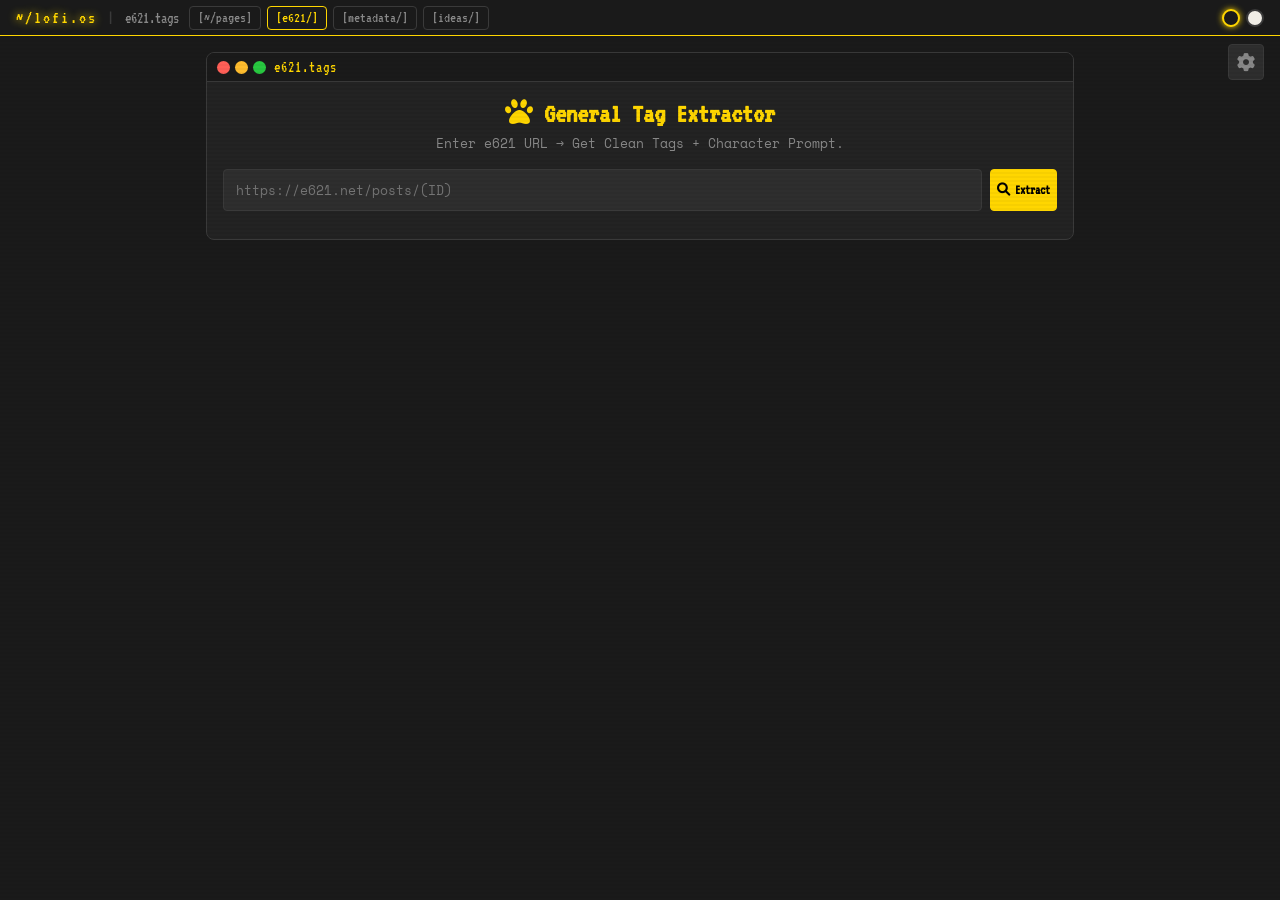
==== commit 6df7a70f: "Add files via upload" ====
--- a/pages/e621-main/index.html
+++ b/pages/e621-main/index.html
@@ -22,10 +22,10 @@
   <span class="os-taskbar-sep">|</span>
   <span class="os-taskbar-title">e621.tags</span>
   <nav class="os-taskbar-nav" aria-label="Site pages">
-    <a class="os-nav-link" href="/">[~/pages]</a>
-    <a class="os-nav-link" href="/pages/e621-main/index.html">[e621/]</a>
-    <a class="os-nav-link active" href="/pages/Metadata/index.html">[metadata/]</a>
-    <a class="os-nav-link" href="/pages/ideas-board-main/index.html">[ideas/]</a>
+    <a class="os-nav-link" href="/pages/pages/index.html">[~/pages]</a>
+    <a class="os-nav-link active" href="/pages/pages/e621-main/index.html">[e621/]</a>
+    <a class="os-nav-link" href="/pages/pages/Metadata/index.html">[metadata/]</a>
+    <a class="os-nav-link" href="/pages/pages/ideas-board-main/index.html">[ideas/]</a>
   </nav>
   <span class="os-taskbar-spacer"></span>
   <div class="os-theme-btns">
